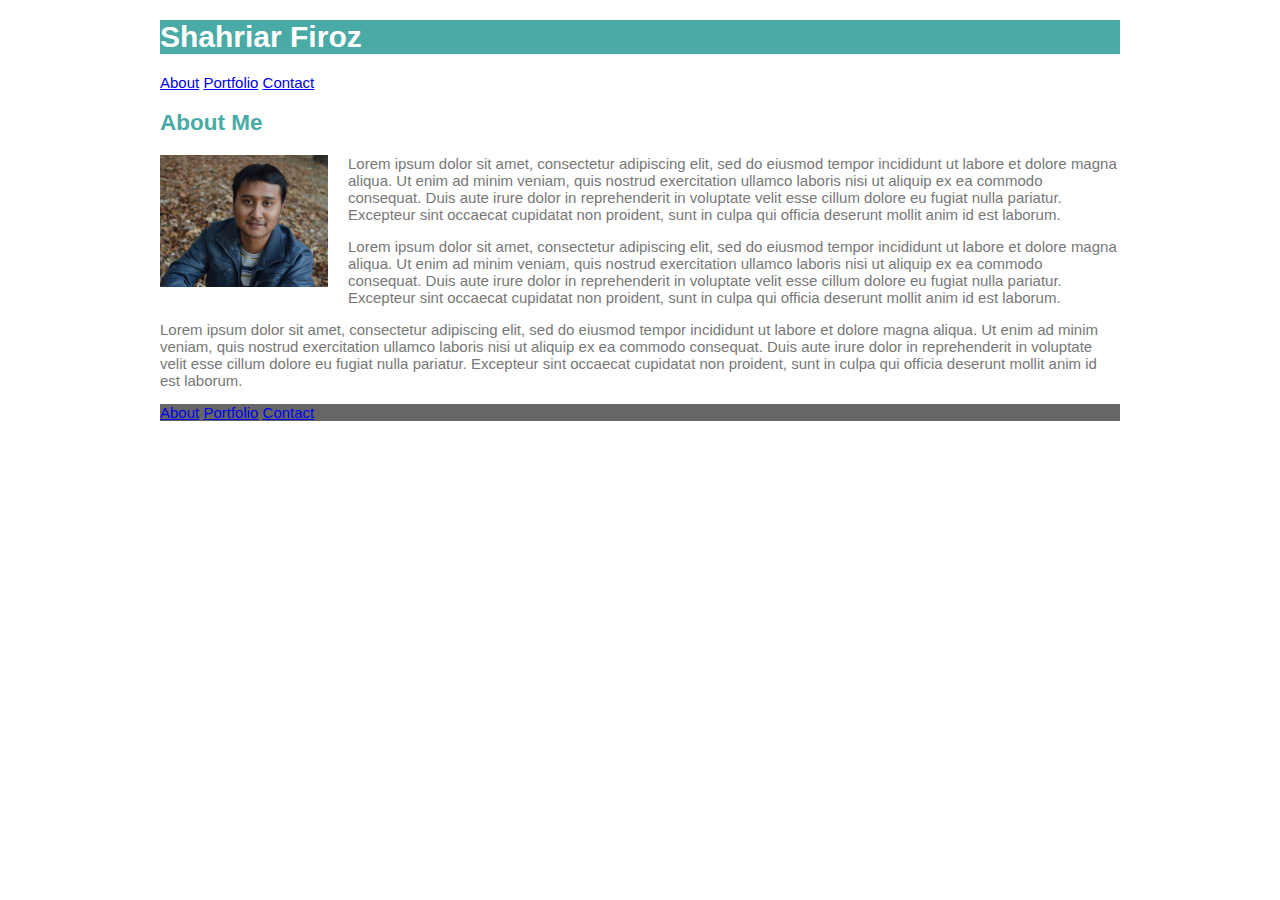
==== index.html @ ee075777 "Third Commit" ====
<!DOCTYPE html>
<html>
<head>
    <meta charset="utf-8" />
    
    <title>About Me</title>
    
    <link rel="stylesheet" type="text/css" href="assets/css/style.css" />
    
</head>

<body>
    <header>
        <h1>Shahriar Firoz</h1>

        <nav>
            <a href="index.html">About</a>
            <a href="portfolio.html">Portfolio</a>
            <a href="contact.html">Contact</a>
        </nav>
        
    </header>


    <section>

    <h2>About Me</h2>

    <div>

        <img src="assets/images/Me Pic.jpg" alt="My Pic" >


        <p>Lorem ipsum dolor sit amet, consectetur adipiscing elit, sed do eiusmod tempor incididunt ut labore et dolore magna aliqua. Ut enim ad minim veniam, quis nostrud exercitation ullamco laboris nisi ut aliquip ex ea commodo consequat. Duis aute irure dolor in reprehenderit in voluptate velit esse cillum dolore eu fugiat nulla pariatur. Excepteur sint occaecat cupidatat non proident, sunt in culpa qui officia deserunt mollit anim id est laborum.</p>
        <p>Lorem ipsum dolor sit amet, consectetur adipiscing elit, sed do eiusmod tempor incididunt ut labore et dolore magna aliqua. Ut enim ad minim veniam, quis nostrud exercitation ullamco laboris nisi ut aliquip ex ea commodo consequat. Duis aute irure dolor in reprehenderit in voluptate velit esse cillum dolore eu fugiat nulla pariatur. Excepteur sint occaecat cupidatat non proident, sunt in culpa qui officia deserunt mollit anim id est laborum.</p>
        <p>Lorem ipsum dolor sit amet, consectetur adipiscing elit, sed do eiusmod tempor incididunt ut labore et dolore magna aliqua. Ut enim ad minim veniam, quis nostrud exercitation ullamco laboris nisi ut aliquip ex ea commodo consequat. Duis aute irure dolor in reprehenderit in voluptate velit esse cillum dolore eu fugiat nulla pariatur. Excepteur sint occaecat cupidatat non proident, sunt in culpa qui officia deserunt mollit anim id est laborum.</p>
        
    </div>


    </section>

    <footer>
        <nav>
            <a href="index.html">About</a>
            <a href="portfolio.html">Portfolio</a>
            <a href="contact.html">Contact</a>
        </nav>
    </footer>

    
</body>
</html>
---- assets/css/style.css ----
body {
    font-family: Arial, Helvetica, sans-serif;
    background: #ffffff;
    border-color: #dddddd;
    color:#777777;
    /*   If we want webpage to be adjusted along with screensize, we should not put a hardcoded width of 960px.
    And also we can use percentage width for #header, footer and nav selector   */
    width: 960px;
    font-size: 15px;
    margin: auto;
}

header{
    background: #ffffff;
    border-color: #cccccc;

}

h1{
    background: #4aaaa5;
    color: white;
}

h2{
    color: #4aaaa5;
}

footer{
    background: #666666;
    color: white;
    clear: both;
}

img {
    float: left;
    margin-bottom: 20px;
    margin-right: 20px;
    border: 0;
    height: 132px;
    width: 168px;
}
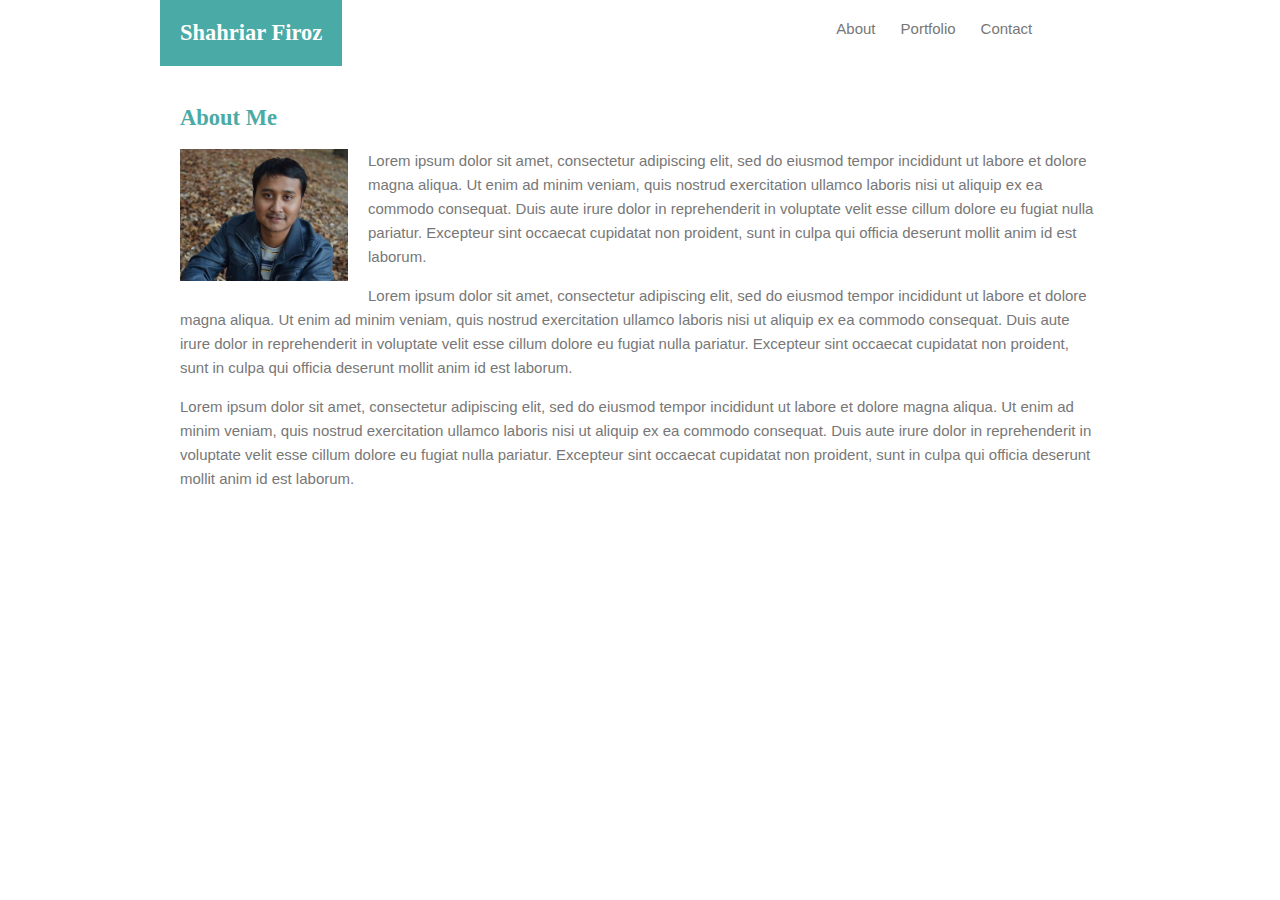
==== commit a98e44e3: "Third Commit" ====
--- a/index.html
+++ b/index.html
@@ -4,48 +4,49 @@
     <meta charset="utf-8" />
     
     <title>About Me</title>
-    
+
+    <!-- <link rel="stylesheet" type="text/css" href="assets/css/reset.css" /> -->
     <link rel="stylesheet" type="text/css" href="assets/css/style.css" />
     
 </head>
 
 <body>
     <header>
-        <h1>Shahriar Firoz</h1>
+        <h2 class="header1">Shahriar Firoz</h2>
 
         <nav>
             <a href="index.html">About</a>
+            &nbsp;&nbsp;&nbsp;&nbsp
             <a href="portfolio.html">Portfolio</a>
+            &nbsp;&nbsp;&nbsp;&nbsp
             <a href="contact.html">Contact</a>
         </nav>
         
     </header>
 
 
-    <section>
+    <div class="div1" >
 
-    <h2>About Me</h2>
-
-    <div>
-
-        <img src="assets/images/Me Pic.jpg" alt="My Pic" >
+        <h2>About Me</h2>
 
 
-        <p>Lorem ipsum dolor sit amet, consectetur adipiscing elit, sed do eiusmod tempor incididunt ut labore et dolore magna aliqua. Ut enim ad minim veniam, quis nostrud exercitation ullamco laboris nisi ut aliquip ex ea commodo consequat. Duis aute irure dolor in reprehenderit in voluptate velit esse cillum dolore eu fugiat nulla pariatur. Excepteur sint occaecat cupidatat non proident, sunt in culpa qui officia deserunt mollit anim id est laborum.</p>
-        <p>Lorem ipsum dolor sit amet, consectetur adipiscing elit, sed do eiusmod tempor incididunt ut labore et dolore magna aliqua. Ut enim ad minim veniam, quis nostrud exercitation ullamco laboris nisi ut aliquip ex ea commodo consequat. Duis aute irure dolor in reprehenderit in voluptate velit esse cillum dolore eu fugiat nulla pariatur. Excepteur sint occaecat cupidatat non proident, sunt in culpa qui officia deserunt mollit anim id est laborum.</p>
-        <p>Lorem ipsum dolor sit amet, consectetur adipiscing elit, sed do eiusmod tempor incididunt ut labore et dolore magna aliqua. Ut enim ad minim veniam, quis nostrud exercitation ullamco laboris nisi ut aliquip ex ea commodo consequat. Duis aute irure dolor in reprehenderit in voluptate velit esse cillum dolore eu fugiat nulla pariatur. Excepteur sint occaecat cupidatat non proident, sunt in culpa qui officia deserunt mollit anim id est laborum.</p>
-        
+        <div>
+
+            <img src="assets/images/Me Pic.jpg" alt="My Pic" >
+
+
+            <p>Lorem ipsum dolor sit amet, consectetur adipiscing elit, sed do eiusmod tempor incididunt ut labore et dolore magna aliqua. Ut enim ad minim veniam, quis nostrud exercitation ullamco laboris nisi ut aliquip ex ea commodo consequat. Duis aute irure dolor in reprehenderit in voluptate velit esse cillum dolore eu fugiat nulla pariatur. Excepteur sint occaecat cupidatat non proident, sunt in culpa qui officia deserunt mollit anim id est laborum.</p>
+            <p>Lorem ipsum dolor sit amet, consectetur adipiscing elit, sed do eiusmod tempor incididunt ut labore et dolore magna aliqua. Ut enim ad minim veniam, quis nostrud exercitation ullamco laboris nisi ut aliquip ex ea commodo consequat. Duis aute irure dolor in reprehenderit in voluptate velit esse cillum dolore eu fugiat nulla pariatur. Excepteur sint occaecat cupidatat non proident, sunt in culpa qui officia deserunt mollit anim id est laborum.</p>
+            <p>Lorem ipsum dolor sit amet, consectetur adipiscing elit, sed do eiusmod tempor incididunt ut labore et dolore magna aliqua. Ut enim ad minim veniam, quis nostrud exercitation ullamco laboris nisi ut aliquip ex ea commodo consequat. Duis aute irure dolor in reprehenderit in voluptate velit esse cillum dolore eu fugiat nulla pariatur. Excepteur sint occaecat cupidatat non proident, sunt in culpa qui officia deserunt mollit anim id est laborum.</p>
+            
+        </div>
+
+
     </div>
 
-
-    </section>
-
     <footer>
-        <nav>
-            <a href="index.html">About</a>
-            <a href="portfolio.html">Portfolio</a>
-            <a href="contact.html">Contact</a>
-        </nav>
+        
+            
     </footer>
 
     
--- a/assets/css/style.css
+++ b/assets/css/style.css
@@ -15,22 +15,47 @@
 header{
     background: #ffffff;
     border-color: #cccccc;
+    
 
 }
 
-h1{
+h2{
+    font-family: Georgia, 'Times New Roman', Times, serif;
+    color: #4aaaa5;
+    /* font-weight: bold; */
+}
+
+.header1{
     background: #4aaaa5;
     color: white;
+    padding: 20px;
+    float: left;
+    width: auto;
+    margin-top: 0;
+    margin-bottom: 0;
+
+
 }
 
-h2{
-    color: #4aaaa5;
+nav{
+    float: left;
+    width: 670px;
+    padding: 20px;
+    padding-right:0;
+    text-align: right;
 }
+
+
 
 footer{
     background: #666666;
     color: white;
     clear: both;
+}
+
+.div1 {
+    clear: both;
+    padding: 20px;
 }
 
 img {
@@ -41,3 +66,13 @@
     height: 132px;
     width: 168px;
 }
+
+a{
+    text-decoration: none !important;
+    color:#777777;
+}
+
+p{
+    line-height: 1.6;
+}
+
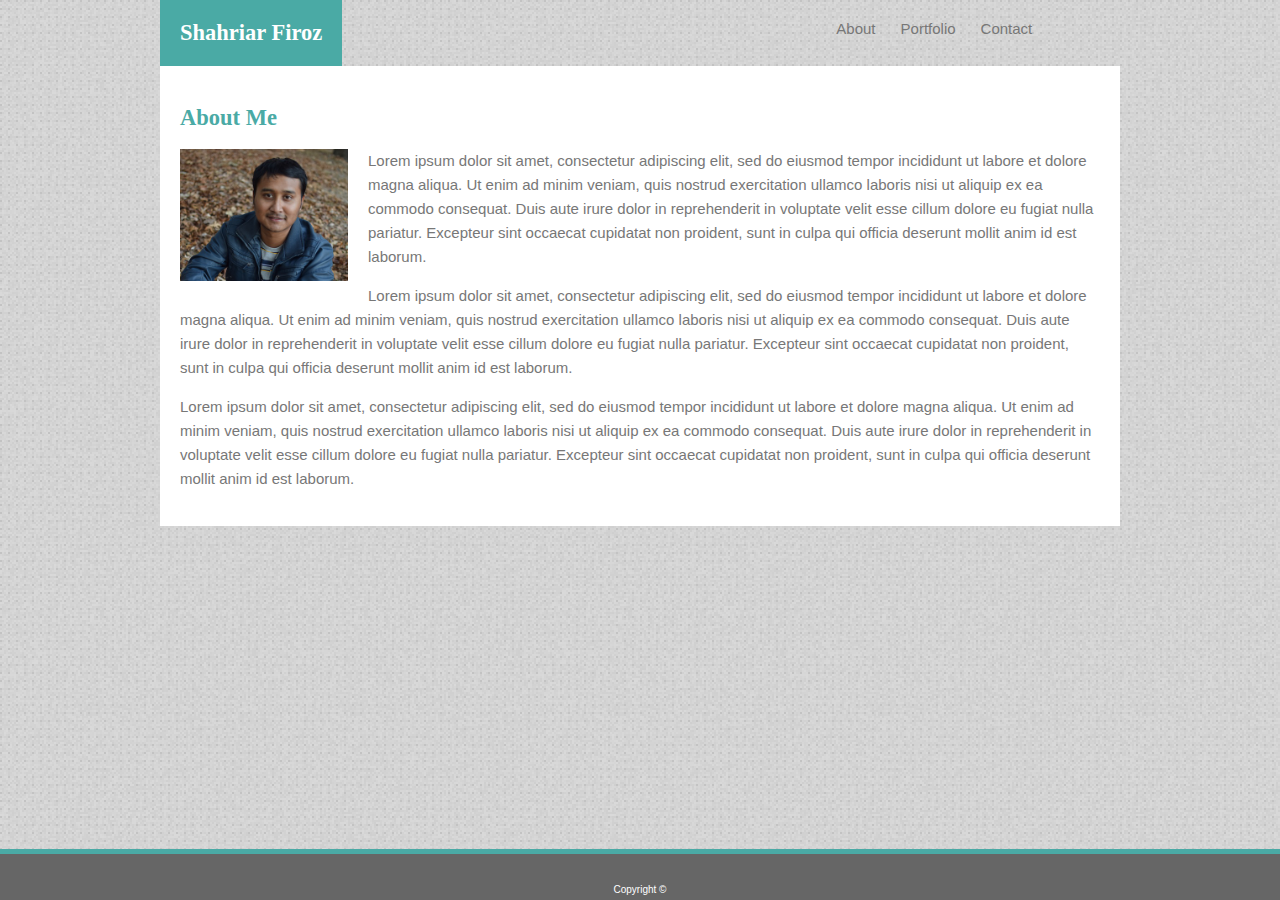
==== commit 4c06f5b9: "FourthCommit" ====
--- a/index.html
+++ b/index.html
@@ -46,6 +46,7 @@
 
     <footer>
         
+        Copyright &copy;
             
     </footer>
 
--- a/assets/css/style.css
+++ b/assets/css/style.css
@@ -2,7 +2,7 @@
 
 body {
     font-family: Arial, Helvetica, sans-serif;
-    background: #ffffff;
+    background: url(../images/squared_metal/squared_metal_@2X.png);
     border-color: #dddddd;
     color:#777777;
     /*   If we want webpage to be adjusted along with screensize, we should not put a hardcoded width of 960px.
@@ -13,10 +13,8 @@
 }
 
 header{
-    background: #ffffff;
+    background-color: #ffffff;
     border-color: #cccccc;
-    
-
 }
 
 h2{
@@ -34,7 +32,6 @@
     margin-top: 0;
     margin-bottom: 0;
 
-
 }
 
 nav{
@@ -46,16 +43,25 @@
 }
 
 
-
 footer{
     background: #666666;
     color: white;
     clear: both;
+    text-align: center;
+    font-size: 10px;
+    padding-top: 30px;
+    padding-bottom: 5px;
+    border-top: 5px solid #4aaaa5;
+    position: fixed;
+    left: 0;
+    bottom: 0;
+    width: 100%;
 }
 
 .div1 {
     clear: both;
     padding: 20px;
+    background: #ffffff;
 }
 
 img {
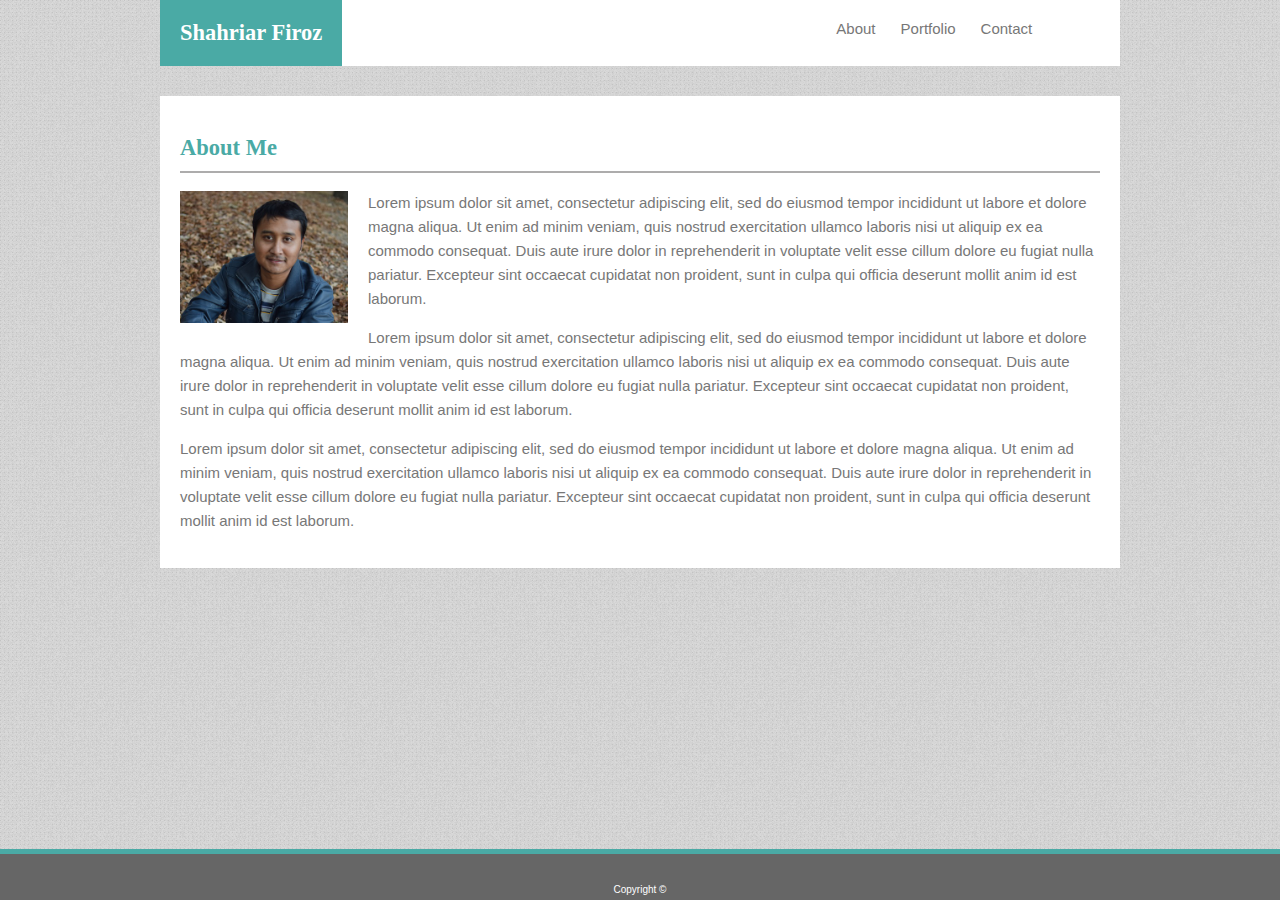
==== commit d3f4179d: "Fifth Commit" ====
--- a/index.html
+++ b/index.html
@@ -11,36 +11,40 @@
 </head>
 
 <body>
-    <header>
-        <h2 class="header1">Shahriar Firoz</h2>
+    <div class="HeaderContent">
+        <header>
+            <div class="HeaderDiv">
+                <h2 class="header1">Shahriar Firoz</h2>
 
-        <nav>
-            <a href="index.html">About</a>
-            &nbsp;&nbsp;&nbsp;&nbsp
-            <a href="portfolio.html">Portfolio</a>
-            &nbsp;&nbsp;&nbsp;&nbsp
-            <a href="contact.html">Contact</a>
-        </nav>
-        
-    </header>
+                <nav>
+                    <a href="index.html">About</a>
+                    &nbsp;&nbsp;&nbsp;&nbsp
+                    <a href="portfolio.html">Portfolio</a>
+                    &nbsp;&nbsp;&nbsp;&nbsp
+                    <a href="contact.html">Contact</a>
+                </nav>
+            </div>
+        </header>
 
 
-    <div class="div1" >
+        <div class="content" >
 
-        <h2>About Me</h2>
+            <h2 class="header2">About Me</h2>
 
 
-        <div>
+            <div>
 
-            <img src="assets/images/Me Pic.jpg" alt="My Pic" >
+                <img src="assets/images/Me Pic.jpg" alt="My Pic" >
 
 
-            <p>Lorem ipsum dolor sit amet, consectetur adipiscing elit, sed do eiusmod tempor incididunt ut labore et dolore magna aliqua. Ut enim ad minim veniam, quis nostrud exercitation ullamco laboris nisi ut aliquip ex ea commodo consequat. Duis aute irure dolor in reprehenderit in voluptate velit esse cillum dolore eu fugiat nulla pariatur. Excepteur sint occaecat cupidatat non proident, sunt in culpa qui officia deserunt mollit anim id est laborum.</p>
-            <p>Lorem ipsum dolor sit amet, consectetur adipiscing elit, sed do eiusmod tempor incididunt ut labore et dolore magna aliqua. Ut enim ad minim veniam, quis nostrud exercitation ullamco laboris nisi ut aliquip ex ea commodo consequat. Duis aute irure dolor in reprehenderit in voluptate velit esse cillum dolore eu fugiat nulla pariatur. Excepteur sint occaecat cupidatat non proident, sunt in culpa qui officia deserunt mollit anim id est laborum.</p>
-            <p>Lorem ipsum dolor sit amet, consectetur adipiscing elit, sed do eiusmod tempor incididunt ut labore et dolore magna aliqua. Ut enim ad minim veniam, quis nostrud exercitation ullamco laboris nisi ut aliquip ex ea commodo consequat. Duis aute irure dolor in reprehenderit in voluptate velit esse cillum dolore eu fugiat nulla pariatur. Excepteur sint occaecat cupidatat non proident, sunt in culpa qui officia deserunt mollit anim id est laborum.</p>
-            
+                <p>Lorem ipsum dolor sit amet, consectetur adipiscing elit, sed do eiusmod tempor incididunt ut labore et dolore magna aliqua. Ut enim ad minim veniam, quis nostrud exercitation ullamco laboris nisi ut aliquip ex ea commodo consequat. Duis aute irure dolor in reprehenderit in voluptate velit esse cillum dolore eu fugiat nulla pariatur. Excepteur sint occaecat cupidatat non proident, sunt in culpa qui officia deserunt mollit anim id est laborum.</p>
+                <p>Lorem ipsum dolor sit amet, consectetur adipiscing elit, sed do eiusmod tempor incididunt ut labore et dolore magna aliqua. Ut enim ad minim veniam, quis nostrud exercitation ullamco laboris nisi ut aliquip ex ea commodo consequat. Duis aute irure dolor in reprehenderit in voluptate velit esse cillum dolore eu fugiat nulla pariatur. Excepteur sint occaecat cupidatat non proident, sunt in culpa qui officia deserunt mollit anim id est laborum.</p>
+                <p>Lorem ipsum dolor sit amet, consectetur adipiscing elit, sed do eiusmod tempor incididunt ut labore et dolore magna aliqua. Ut enim ad minim veniam, quis nostrud exercitation ullamco laboris nisi ut aliquip ex ea commodo consequat. Duis aute irure dolor in reprehenderit in voluptate velit esse cillum dolore eu fugiat nulla pariatur. Excepteur sint occaecat cupidatat non proident, sunt in culpa qui officia deserunt mollit anim id est laborum.</p>
+                
+            </div>
+
+
         </div>
-
 
     </div>
 
--- a/assets/css/style.css
+++ b/assets/css/style.css
@@ -1,29 +1,56 @@
+ /* * {
+    margin: 0;
+    padding: 0;
+    background-color: Grey;
 
+  } */
 
 body {
     font-family: Arial, Helvetica, sans-serif;
-    background: url(../images/squared_metal/squared_metal_@2X.png);
-    border-color: #dddddd;
+    background-image: url(../images/squared_metal/squared_metal.png);
+    /* border-color: #dddddd; */
     color:#777777;
     /*   If we want webpage to be adjusted along with screensize, we should not put a hardcoded width of 960px.
     And also we can use percentage width for #header, footer and nav selector   */
-    width: 960px;
+    /* width: 960px; */
     font-size: 15px;
-    margin: auto;
+    margin: 0;
+    padding: 0;
 }
 
-header{
-    background-color: #ffffff;
-    border-color: #cccccc;
+
+
+.HeaderContent{
+    min-height: calc(100vh - 55px);
+    width: 960px;
+    margin: 0 auto;
+    /* border:30px solid transparent; */
+    /* margin-bottom: 50px */
+
+
 }
 
-h2{
-    font-family: Georgia, 'Times New Roman', Times, serif;
-    color: #4aaaa5;
-    /* font-weight: bold; */
+header {
+    /* border-color: #cccccc; */
+    background-color: #ffffff;
+    margin-bottom: 30px;
+    height: 66px;
+    width: 100%;
+    /* background-image:none; */
+    /* position: relative; */
+    
+}
+
+.HeaderDiv {
+
+    /* margin-top: 68px; */
+    /* width: 100%; */
+    margin: 0 auto;
+
 }
 
 .header1{
+    font-family: Georgia, 'Times New Roman', Times, serif;
     background: #4aaaa5;
     color: white;
     padding: 20px;
@@ -39,11 +66,20 @@
     width: 670px;
     padding: 20px;
     padding-right:0;
+    /* margin:20px;
+    margin-right: 0; */
     text-align: right;
+    display: block;
 }
 
-
-footer{
+.header2 {
+    font-family: Georgia, 'Times New Roman', Times, serif;
+    color: #4aaaa5;
+    border-bottom: 2px solid #adacac;
+    padding-bottom: 10px;
+    /* font-weight: bold; */
+}
+footer {
     background: #666666;
     color: white;
     clear: both;
@@ -52,16 +88,22 @@
     padding-top: 30px;
     padding-bottom: 5px;
     border-top: 5px solid #4aaaa5;
-    position: fixed;
+    position: absolute;
     left: 0;
     bottom: 0;
     width: 100%;
 }
 
-.div1 {
+.content{
     clear: both;
     padding: 20px;
     background: #ffffff;
+    /* border-top: 80px; */
+    overflow: auto;
+    position: relative;
+    margin: 20px, 20px, 20px;
+
+
 }
 
 img {
@@ -82,3 +124,4 @@
     line-height: 1.6;
 }
 
+
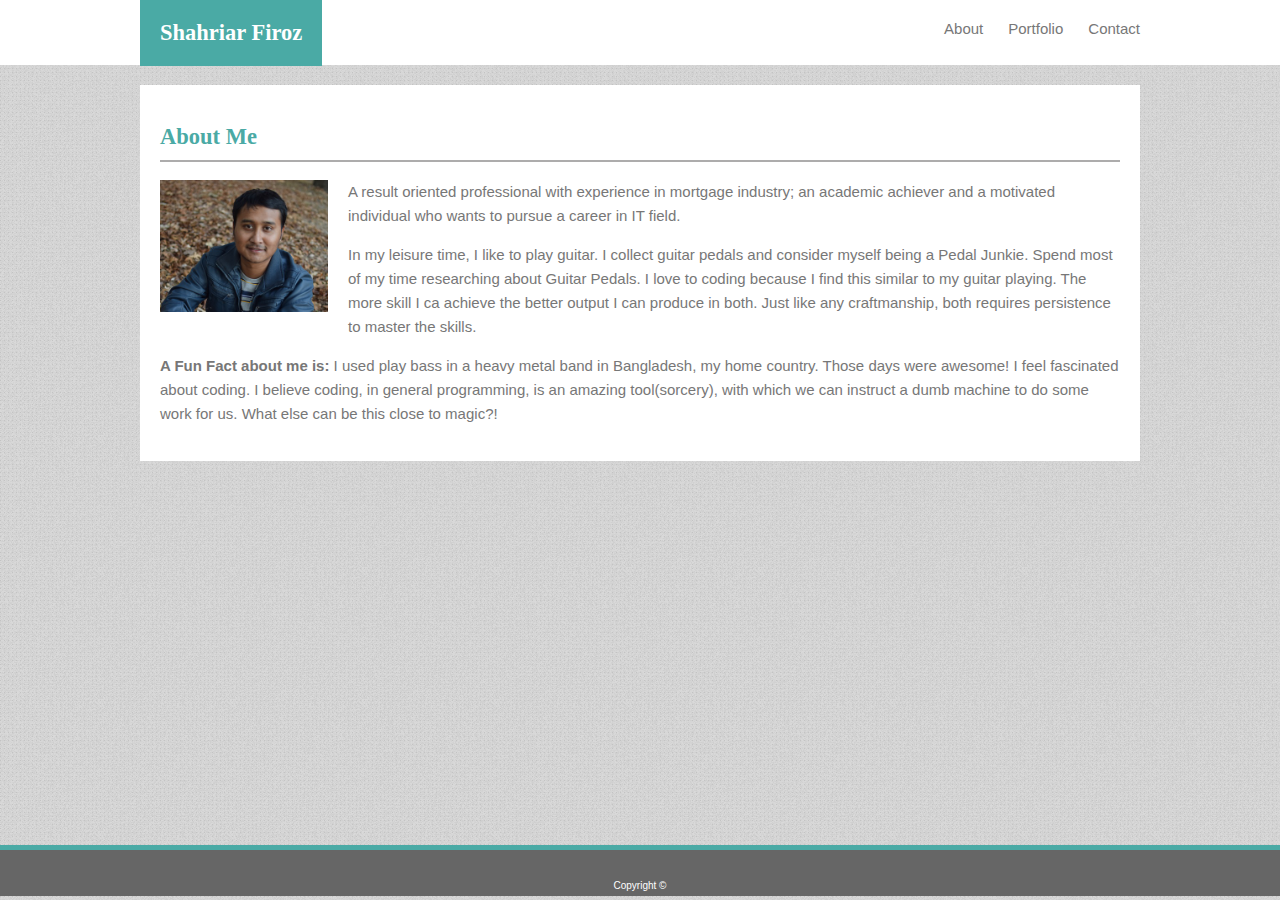
==== commit df483543: "Seventh Commit(Final for Homework1)" ====
--- a/index.html
+++ b/index.html
@@ -12,6 +12,8 @@
 
 <body>
     <div class="HeaderContent">
+        
+        
         <header>
             <div class="HeaderDiv">
                 <h2 class="header1">Shahriar Firoz</h2>
@@ -25,7 +27,7 @@
                 </nav>
             </div>
         </header>
-
+        
 
         <div class="content" >
 
@@ -34,12 +36,12 @@
 
             <div>
 
-                <img src="assets/images/Me Pic.jpg" alt="My Pic" >
+                <img id="MyPic" src="assets/images/Me Pic.jpg" alt="My Pic" >
 
 
-                <p>Lorem ipsum dolor sit amet, consectetur adipiscing elit, sed do eiusmod tempor incididunt ut labore et dolore magna aliqua. Ut enim ad minim veniam, quis nostrud exercitation ullamco laboris nisi ut aliquip ex ea commodo consequat. Duis aute irure dolor in reprehenderit in voluptate velit esse cillum dolore eu fugiat nulla pariatur. Excepteur sint occaecat cupidatat non proident, sunt in culpa qui officia deserunt mollit anim id est laborum.</p>
-                <p>Lorem ipsum dolor sit amet, consectetur adipiscing elit, sed do eiusmod tempor incididunt ut labore et dolore magna aliqua. Ut enim ad minim veniam, quis nostrud exercitation ullamco laboris nisi ut aliquip ex ea commodo consequat. Duis aute irure dolor in reprehenderit in voluptate velit esse cillum dolore eu fugiat nulla pariatur. Excepteur sint occaecat cupidatat non proident, sunt in culpa qui officia deserunt mollit anim id est laborum.</p>
-                <p>Lorem ipsum dolor sit amet, consectetur adipiscing elit, sed do eiusmod tempor incididunt ut labore et dolore magna aliqua. Ut enim ad minim veniam, quis nostrud exercitation ullamco laboris nisi ut aliquip ex ea commodo consequat. Duis aute irure dolor in reprehenderit in voluptate velit esse cillum dolore eu fugiat nulla pariatur. Excepteur sint occaecat cupidatat non proident, sunt in culpa qui officia deserunt mollit anim id est laborum.</p>
+                <p>A result oriented professional with experience in mortgage industry; an academic achiever and a motivated individual who wants to pursue a career in IT field. </p>
+                <p>In my leisure time, I like to play guitar. I collect guitar pedals and consider myself being a Pedal Junkie. Spend most of my time researching about Guitar Pedals. I love to coding because I find this similar to my guitar playing. The more skill I ca achieve the better output I can produce in both. Just like any craftmanship, both requires persistence to master the skills. </p>
+                <p><b>A Fun Fact about me is:</b> I used play bass in a heavy metal band in Bangladesh, my home country. Those days were awesome! I feel fascinated about coding. I believe coding, in general programming, is an amazing tool(sorcery), with which we can instruct a dumb machine to do some work for us. What else can be this close to magic?!  </p>
                 
             </div>
 
--- a/assets/css/style.css
+++ b/assets/css/style.css
@@ -1,53 +1,53 @@
- /* * {
-    margin: 0;
-    padding: 0;
-    background-color: Grey;
-
-  } */
-
 body {
     font-family: Arial, Helvetica, sans-serif;
-    background-image: url(../images/squared_metal/squared_metal.png);
+    background-image: url(../images/squared_metal.png);
     /* border-color: #dddddd; */
     color:#777777;
-    /*   If we want webpage to be adjusted along with screensize, we should not put a hardcoded width of 960px.
-    And also we can use percentage width for #header, footer and nav selector   */
-    /* width: 960px; */
     font-size: 15px;
     margin: 0;
-    padding: 0;
+    /* padding: 0; */
+    display: flex;
+    flex-direction: column;
+    position: relative;
+    z-index: 0;
 }
 
 
 
 .HeaderContent{
     min-height: calc(100vh - 55px);
-    width: 960px;
-    margin: 0 auto;
+    width: 100%;
+    margin: auto;
+    flex: 1 0 auto;
     /* border:30px solid transparent; */
     /* margin-bottom: 50px */
 
 
 }
 
+
 header {
-    /* border-color: #cccccc; */
-    background-color: #ffffff;
-    margin-bottom: 30px;
-    height: 66px;
-    width: 100%;
-    /* background-image:none; */
-    /* position: relative; */
-    
+    margin: auto;
+    margin-bottom: 20px;
+    height: 65px; 
+    background:#ffffff;
+    width:100%;
+    position: relative;
+    z-index: 30;
+ 
 }
 
+
+
 .HeaderDiv {
+    margin: auto;
+    height: 65px;
+    width:960px;
+    position: relative; 
+    padding-left:20px;  
+    padding-right:20px; 
+}
 
-    /* margin-top: 68px; */
-    /* width: 100%; */
-    margin: 0 auto;
-
-}
 
 .header1{
     font-family: Georgia, 'Times New Roman', Times, serif;
@@ -58,18 +58,18 @@
     width: auto;
     margin-top: 0;
     margin-bottom: 0;
+    margin-left:-20px;
+    position: relative;
 
 }
 
 nav{
-    float: left;
+    float: right; 
+    padding: 20px;
     width: 670px;
-    padding: 20px;
-    padding-right:0;
-    /* margin:20px;
-    margin-right: 0; */
     text-align: right;
-    display: block;
+    margin-right:-40px;
+    position: relative;  
 }
 
 .header2 {
@@ -77,8 +77,8 @@
     color: #4aaaa5;
     border-bottom: 2px solid #adacac;
     padding-bottom: 10px;
-    /* font-weight: bold; */
 }
+
 footer {
     background: #666666;
     color: white;
@@ -88,25 +88,24 @@
     padding-top: 30px;
     padding-bottom: 5px;
     border-top: 5px solid #4aaaa5;
-    position: absolute;
+    /* position: fixed; */
     left: 0;
     bottom: 0;
     width: 100%;
+    flex-shrink: 0;
 }
 
 .content{
     clear: both;
+    width:960px;
     padding: 20px;
     background: #ffffff;
-    /* border-top: 80px; */
     overflow: auto;
+    margin: auto;
     position: relative;
-    margin: 20px, 20px, 20px;
-
-
 }
 
-img {
+#MyPic {
     float: left;
     margin-bottom: 20px;
     margin-right: 20px;
@@ -124,4 +123,58 @@
     line-height: 1.6;
 }
 
+/*Portfolio Page Decoration */
 
+.portfolio {
+    float: left;
+    overflow: auto;
+    position: relative;
+    margin-bottom:30px;
+
+}
+
+.label{
+    position: absolute;
+    bottom: 8px;
+    background: #4aaaa5;
+    color: white;
+    font-size: 20px;
+    font-family: Georgia, 'Times New Roman', Times, serif;
+    width: 300px;
+    text-align: center;
+    /* margin: 0,40px; */
+    /* align-items: center; */
+    /* transform: translate(-50%, -50%); */
+}
+
+.PortImg{
+    float: left;
+    margin-bottom: 20px;
+    margin-right: 80px;
+    border: 0;
+    height: 232px;
+    width: 300px;
+}
+
+/*Hover Effect*/
+
+.portfolio:hover{
+    -ms-transform: rotate(-10deg);
+    -webkit-transform: rotate(-10deg);
+    -moz-transform: rotate(-10deg);
+    -o-transform: rotate(-10deg);
+    transform: rotate(-10deg);
+  }
+
+
+a:hover, #submit:hover{
+    background-color: burlywood;
+}
+
+/*Font formatting inside the input & textarea*/
+
+input, select, textarea{
+    color: #777777;
+    font-family: Arial, Helvetica, sans-serif;
+}
+
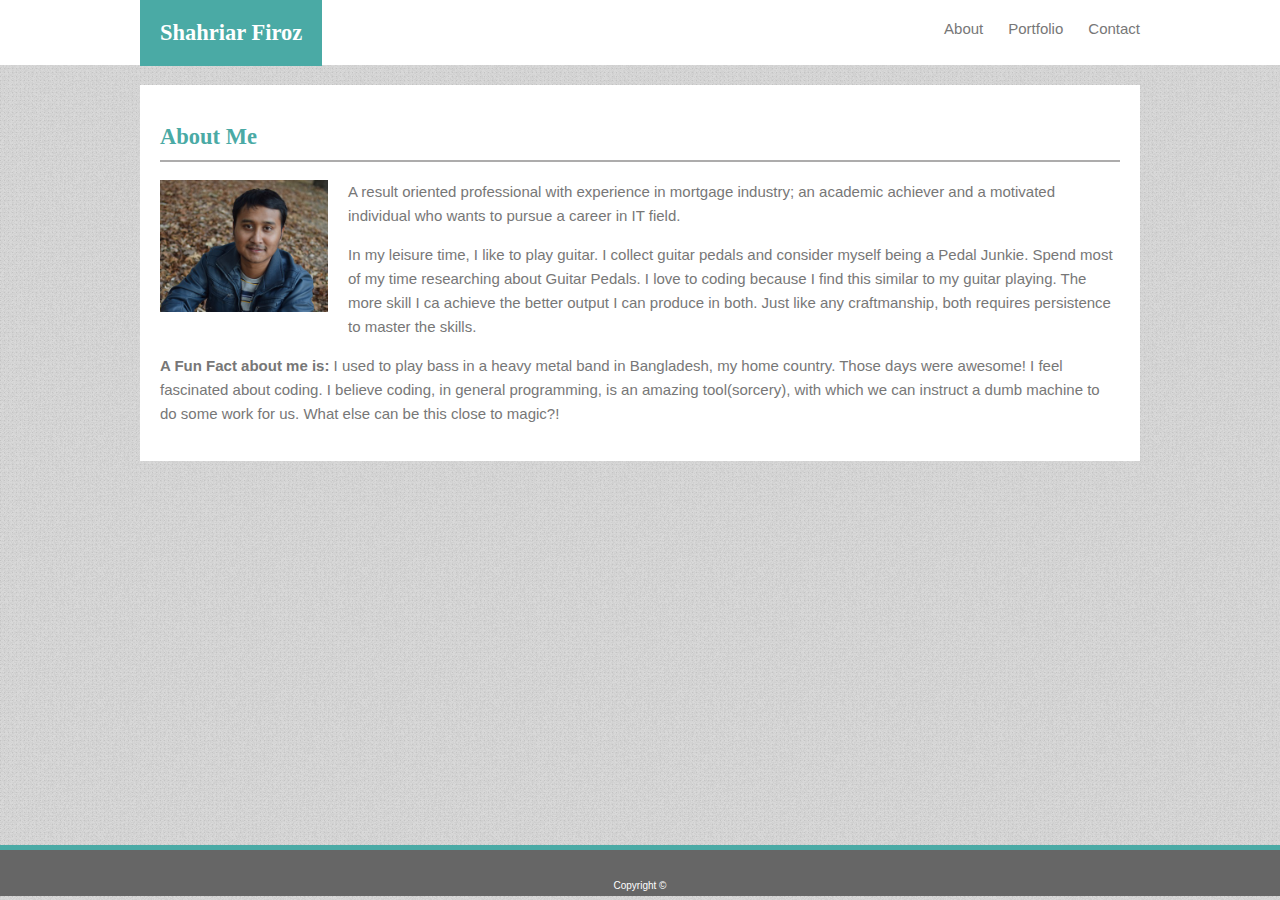
==== commit 84867868: "Some Correction" ====
--- a/index.html
+++ b/index.html
@@ -41,7 +41,7 @@
 
                 <p>A result oriented professional with experience in mortgage industry; an academic achiever and a motivated individual who wants to pursue a career in IT field. </p>
                 <p>In my leisure time, I like to play guitar. I collect guitar pedals and consider myself being a Pedal Junkie. Spend most of my time researching about Guitar Pedals. I love to coding because I find this similar to my guitar playing. The more skill I ca achieve the better output I can produce in both. Just like any craftmanship, both requires persistence to master the skills. </p>
-                <p><b>A Fun Fact about me is:</b> I used play bass in a heavy metal band in Bangladesh, my home country. Those days were awesome! I feel fascinated about coding. I believe coding, in general programming, is an amazing tool(sorcery), with which we can instruct a dumb machine to do some work for us. What else can be this close to magic?!  </p>
+                <p><b>A Fun Fact about me is:</b> I used to play bass in a heavy metal band in Bangladesh, my home country. Those days were awesome! I feel fascinated about coding. I believe coding, in general programming, is an amazing tool(sorcery), with which we can instruct a dumb machine to do some work for us. What else can be this close to magic?!  </p>
                 
             </div>
 
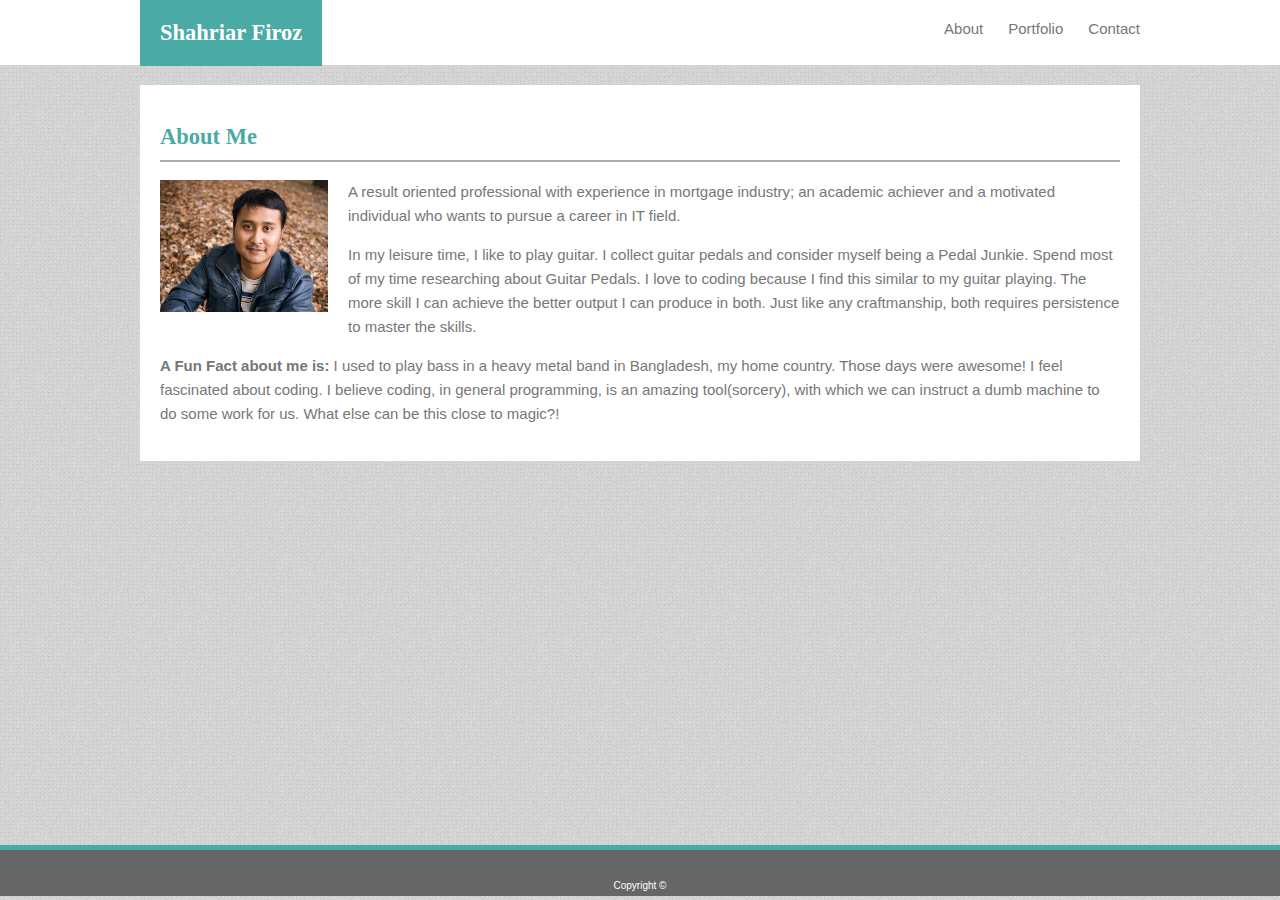
==== commit de01c770: "Some corrections" ====
--- a/index.html
+++ b/index.html
@@ -40,7 +40,7 @@
 
 
                 <p>A result oriented professional with experience in mortgage industry; an academic achiever and a motivated individual who wants to pursue a career in IT field. </p>
-                <p>In my leisure time, I like to play guitar. I collect guitar pedals and consider myself being a Pedal Junkie. Spend most of my time researching about Guitar Pedals. I love to coding because I find this similar to my guitar playing. The more skill I ca achieve the better output I can produce in both. Just like any craftmanship, both requires persistence to master the skills. </p>
+                <p>In my leisure time, I like to play guitar. I collect guitar pedals and consider myself being a Pedal Junkie. Spend most of my time researching about Guitar Pedals. I love to coding because I find this similar to my guitar playing. The more skill I can achieve the better output I can produce in both. Just like any craftmanship, both requires persistence to master the skills. </p>
                 <p><b>A Fun Fact about me is:</b> I used to play bass in a heavy metal band in Bangladesh, my home country. Those days were awesome! I feel fascinated about coding. I believe coding, in general programming, is an amazing tool(sorcery), with which we can instruct a dumb machine to do some work for us. What else can be this close to magic?!  </p>
                 
             </div>
--- a/assets/css/style.css
+++ b/assets/css/style.css
@@ -34,9 +34,7 @@
     width:100%;
     position: relative;
     z-index: 30;
- 
 }
-
 
 
 .HeaderDiv {
